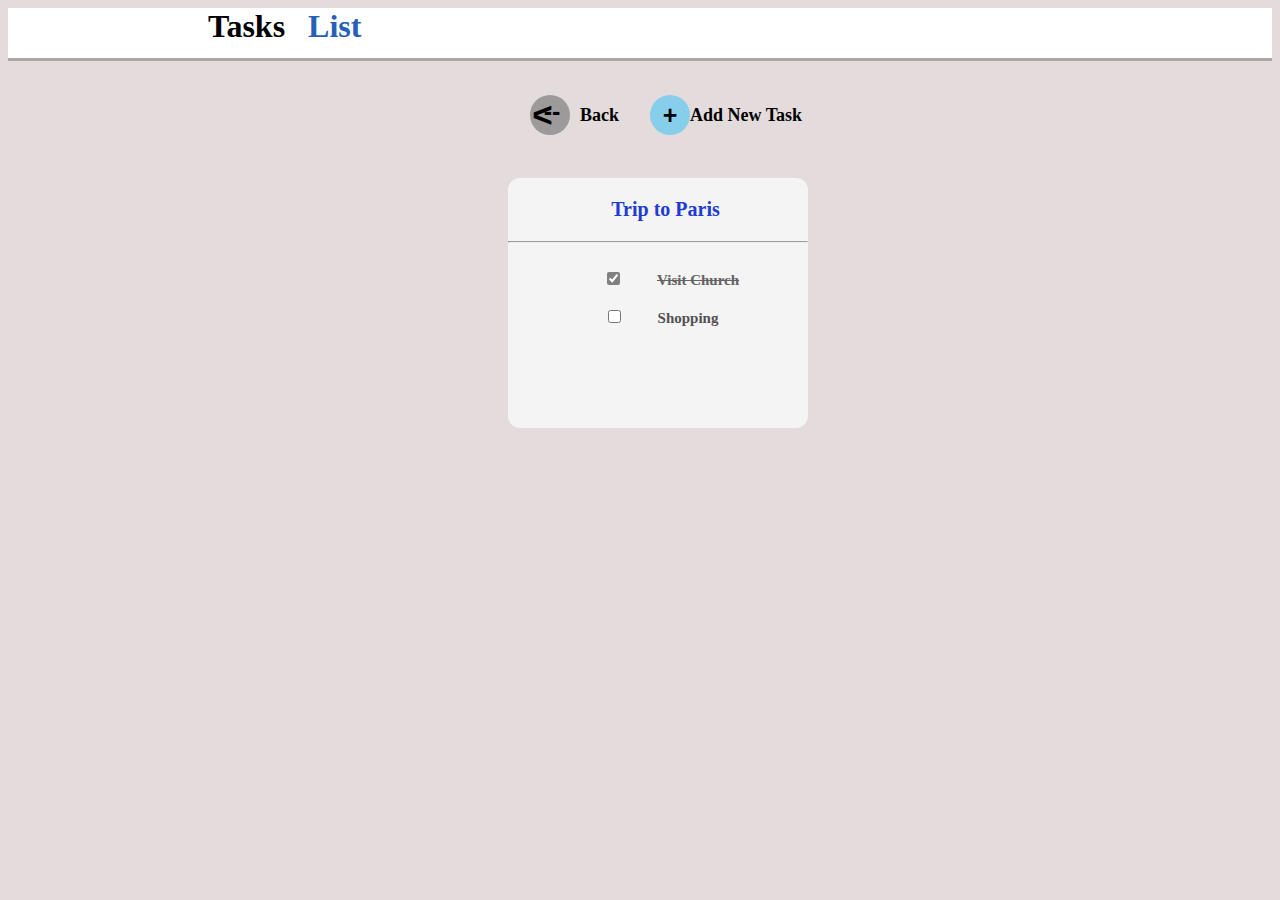
==== project2.html @ dcaa04b1 "commit" ====
<!DOCTYPE html>
<html lang="en">
<head>
    <meta charset="UTF-8">
    <meta http-equiv="X-UA-Compatible" content="IE=edge">
    <meta name="viewport" content="width=device-width, initial-scale=1.0">
    <title>ADDING NEW TASK</title>
    <link rel="stylesheet" href="./project.css">
</head>
<body>
    <div class="back">
        <div class="Tasks">Tasks <p class="Lists">List</p></div>
    </div>
    <div class="plus1"><button class="b3"><a class="a1" href="./project1.html"><<h3 class="back1">--</h3></a></button></div>
        <div class="p3">Back</div>
    <div class="plus2"><button class="b1"><a class="a1" href="./project3.html">+</a></button></div>
        <div class="p2">Add New Task</div>
        <div class="conatiner1">
            <p>Trip to Paris</p><hr><br>
            <input class="check" type="checkbox" checked>
            <label class="check" for="">Visit Church</label>
            <br><br>
            <input class="uncheck1" type="checkbox" >
            <label class="uncheck" for="">Shopping</label>
        </div>
</body>
</html>
---- project.css ----
body{
    background-color: rgb(228, 220, 220);
}
.back{
    width:auto;
    height: 50px;
    background-color: white;
    box-shadow: 0px 3px  rgb(175, 167, 167);
}
.back1{
    font-size:25px;
    height:40px;
    width:40px;
    position: absolute;
    top:-23px;
    margin-left: 2px;
}
.Tasks{
    margin-left: 200px;
    color: black;
    font-size:xx-large;
    font-style: normal;
    font-weight: bold;
}
.b1{
    font-size:25px;
    height:40px;
    width:40px;
    background-color: skyblue;
    border-radius: 50%;
    border:none;
}
.b3{
font-size:35px;
    padding:0px 15px 0px 0px;
    height:40px;
    width:40px;
    background-color: #9c9a9a;;
    border-radius: 50%;
    border:none;
}
.b2{
    font-size: 20px;
    height:40px;
    padding:0px 25px;
    width:fit-content;
    background-color: skyblue;
    border-radius:5px;
    border:none;
    margin-left:180px;
}
.plus{
    position:absolute;
    top:65px;
    right:500px;
}
.plus1{
    position:absolute;
    top:95px;
     left:530px;
}
.plus2{
    position:absolute;
    top:95px;
    left: 650px;;
}
.plus3{
    position:absolute;
    top:95px;
    left: 530px;
}
.plus4{
    position:absolute;
    top:95px;
    left: 650px;;
}
.a1{
    text-decoration: none;
    color: black;
    font-weight: bold;
}
.a2{
    text-decoration: none;
}
.Lists{
    display: inline;
    color: rgb(37, 96, 185);
    font-size: xx-large;
}
.flex{
    display: grid;
    grid-template-columns: auto auto auto;
    justify-content: center;    
    row-gap: 10px;
    column-gap: 10px;
    margin-top: 60px;
}
.conatiner{
    width: 250px;
    height:250px;
    background-color: rgb(244, 244, 245);
    border-radius: 12px;
}
.conatiner1{
    position: fixed;
    margin-left:500px;
    margin-top: 120px;
    width: 300px;
    height:250px;
    background-color: rgb(244, 244, 245);
    border-radius: 12px;
    text-align: center;
}
.conatiner:hover{
    box-shadow: 5px 5px 5px 5px;
    border-color: rgba(124, 123, 123, 0.568);
}
.check{
    color:rgb(100, 99, 99);
    font-size: 15px;
    margin-left: 30px;
    font-family: Georgia, 'Times New Roman', Times, serif;
    font-weight: 800;
    text-decoration: line-through;
}
.uncheck{
    color:rgb(82, 81, 81);
    font-size: 15px;
    margin-left:30px;
    font-family: Georgia, 'Times New Roman', Times, serif;
    font-weight: 800;
}
.uncheck1{
    margin-left:10px;
}
p{
    color:rgb(32, 59, 211);
    font-size: 20px;
    border: 20px;
    align-content:space-evenly;
    margin-left: 15px;
    font-family: Georgia, 'Times New Roman', Times, serif;
    font-weight:bold;
}
.p1{
font-weight: bold;
font-size:large;
position: absolute;
top:75px;;
right:380px;
}
.p2{
    font-weight: bold;
    font-size:large;
    position: absolute;
    top:105px;
    left:690px;
}
.p3{
    font-weight: bold;
    font-size:large;
    position:absolute;
    top:105px;;
    left:580px;
}
.next{
    background-color:white;
    border:1px solid wheat;
    border-radius: 8px;
    height:190px;
    width:350px;
    position:fixed;
    top:25%;
    left:40%;
}
.next1{
    background-color:white;
    border:1px solid wheat;
    border-radius: 8px;
    height:190px;
    width:350px;
    position:fixed;
    top:200px;
    left:35%;
}
.learnc{
    background-color:#ebebeb;
    width:90%; 
    font-weight: 600;
    border:none;
    border-radius: 3px;
    padding:5px;
    margin-left:10px;
    margin-top: 10px;
}
.blur{
    filter:opacity(40%);
}
.blur1{
    filter:opacity(40%);
}
.x{ 
    font-size:20px;
    color: gray;
    display:inline;
    text-decoration: none;
    margin-left: 150px;
}
.left2m{
    margin-left: 20px;
}
input[type=checkbox] {
    accent-color: gray;
}
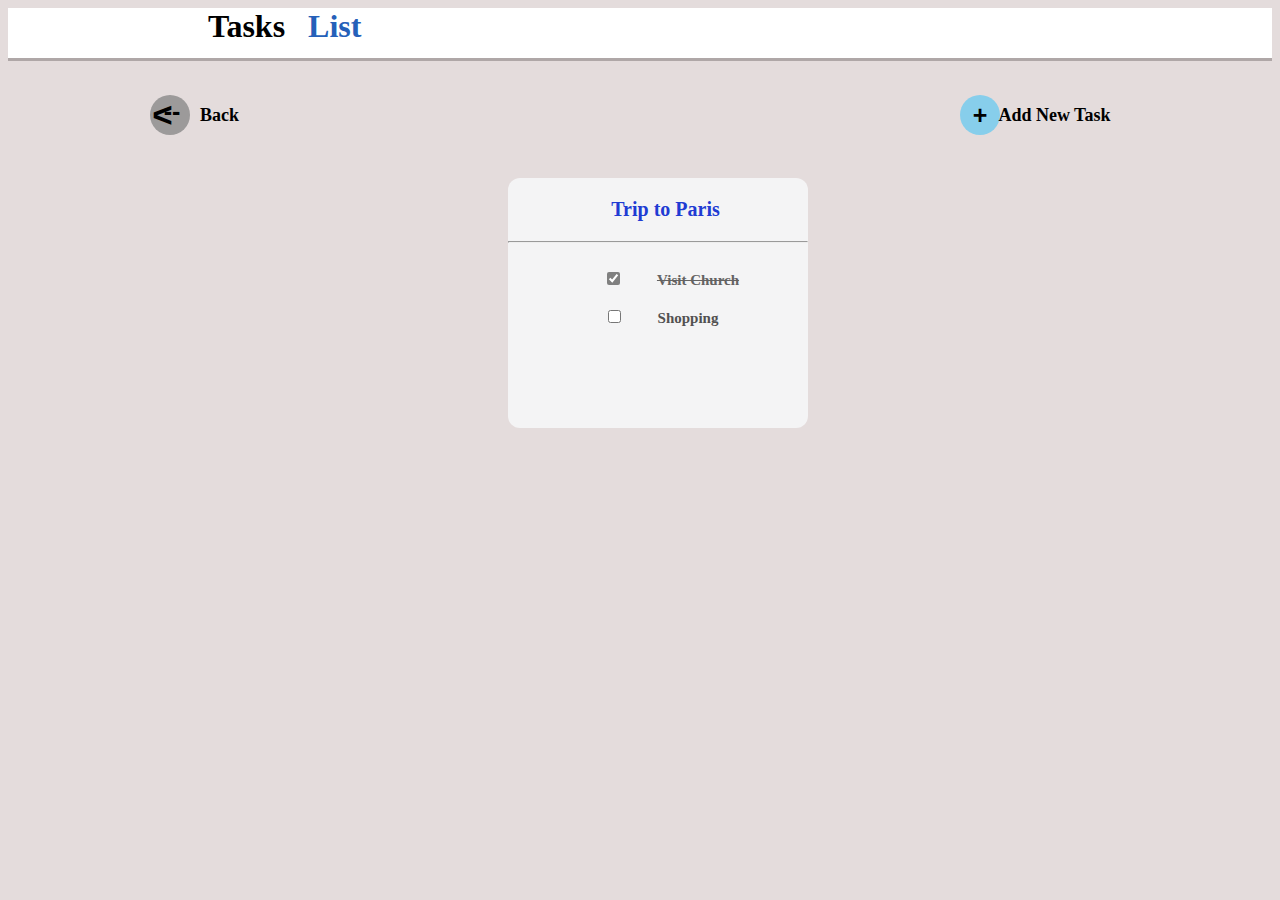
==== commit 41289913: "Update project2.html" ====
--- a/project2.html
+++ b/project2.html
@@ -11,7 +11,7 @@
     <div class="back">
         <div class="Tasks">Tasks <p class="Lists">List</p></div>
     </div>
-    <div class="plus1"><button class="b3"><a class="a1" href="./project1.html"><<h3 class="back1">--</h3></a></button></div>
+    <div class="plus1"><button class="b3"><a class="a1" href="./index.html"><<h3 class="back1">--</h3></a></button></div>
         <div class="p3">Back</div>
     <div class="plus2"><button class="b1"><a class="a1" href="./project3.html">+</a></button></div>
         <div class="p2">Add New Task</div>
@@ -24,4 +24,4 @@
             <label class="uncheck" for="">Shopping</label>
         </div>
 </body>
-</html>+</html>
--- a/project.css
+++ b/project.css
@@ -22,6 +22,7 @@
     font-style: normal;
     font-weight: bold;
 }
+
 .b1{
     font-size:25px;
     height:40px;
@@ -57,12 +58,12 @@
 .plus1{
     position:absolute;
     top:95px;
-     left:530px;
+     left:150px;
 }
 .plus2{
     position:absolute;
     top:95px;
-    left: 650px;;
+    left: 75vw;;
 }
 .plus3{
     position:absolute;
@@ -91,8 +92,8 @@
     display: grid;
     grid-template-columns: auto auto auto;
     justify-content: center;    
-    row-gap: 10px;
-    column-gap: 10px;
+    row-gap: 25px;
+    column-gap: 25px;
     margin-top: 60px;
 }
 .conatiner{
@@ -112,7 +113,7 @@
     text-align: center;
 }
 .conatiner:hover{
-    box-shadow: 5px 5px 5px 5px;
+    box-shadow: 5px 5px 5px gray;
     border-color: rgba(124, 123, 123, 0.568);
 }
 .check{
@@ -154,14 +155,14 @@
     font-size:large;
     position: absolute;
     top:105px;
-    left:690px;
+    left:78vw;
 }
 .p3{
     font-weight: bold;
     font-size:large;
     position:absolute;
     top:105px;;
-    left:580px;
+    left:200px;
 }
 .next{
     background-color:white;
